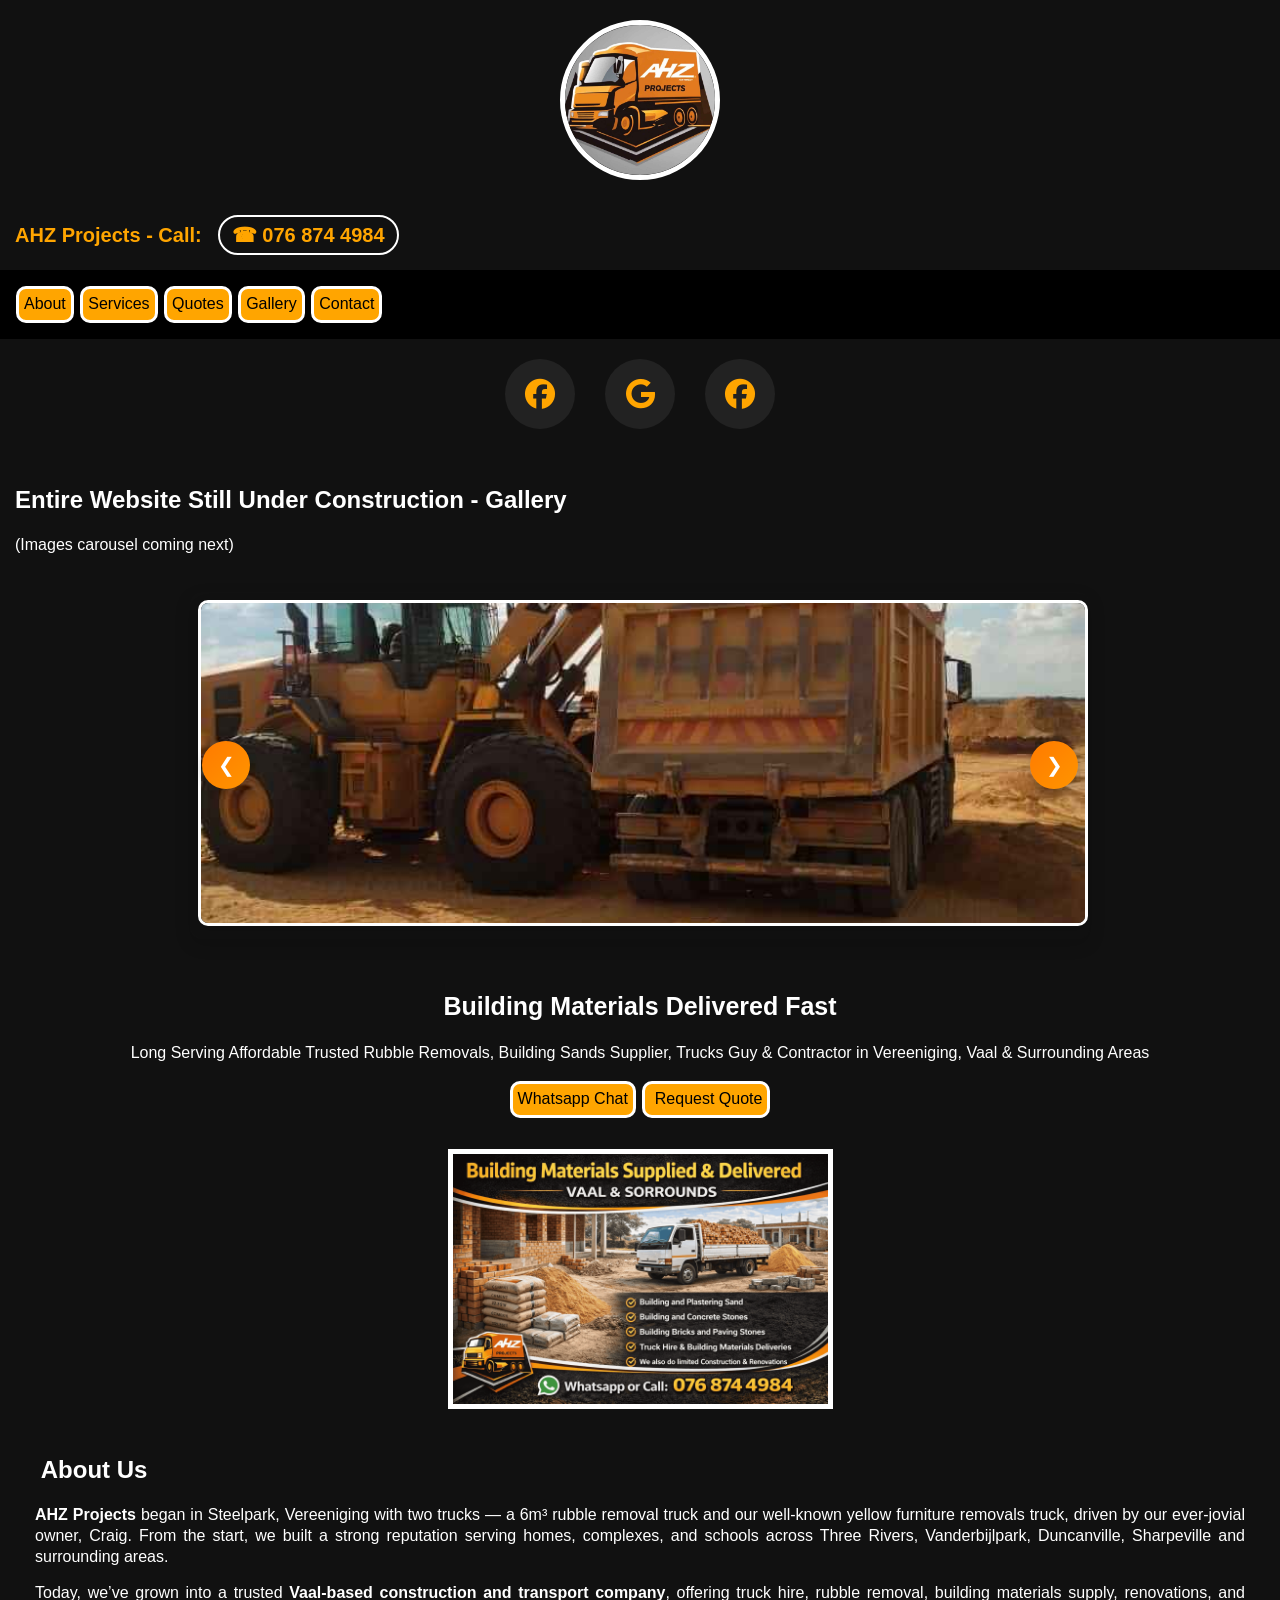
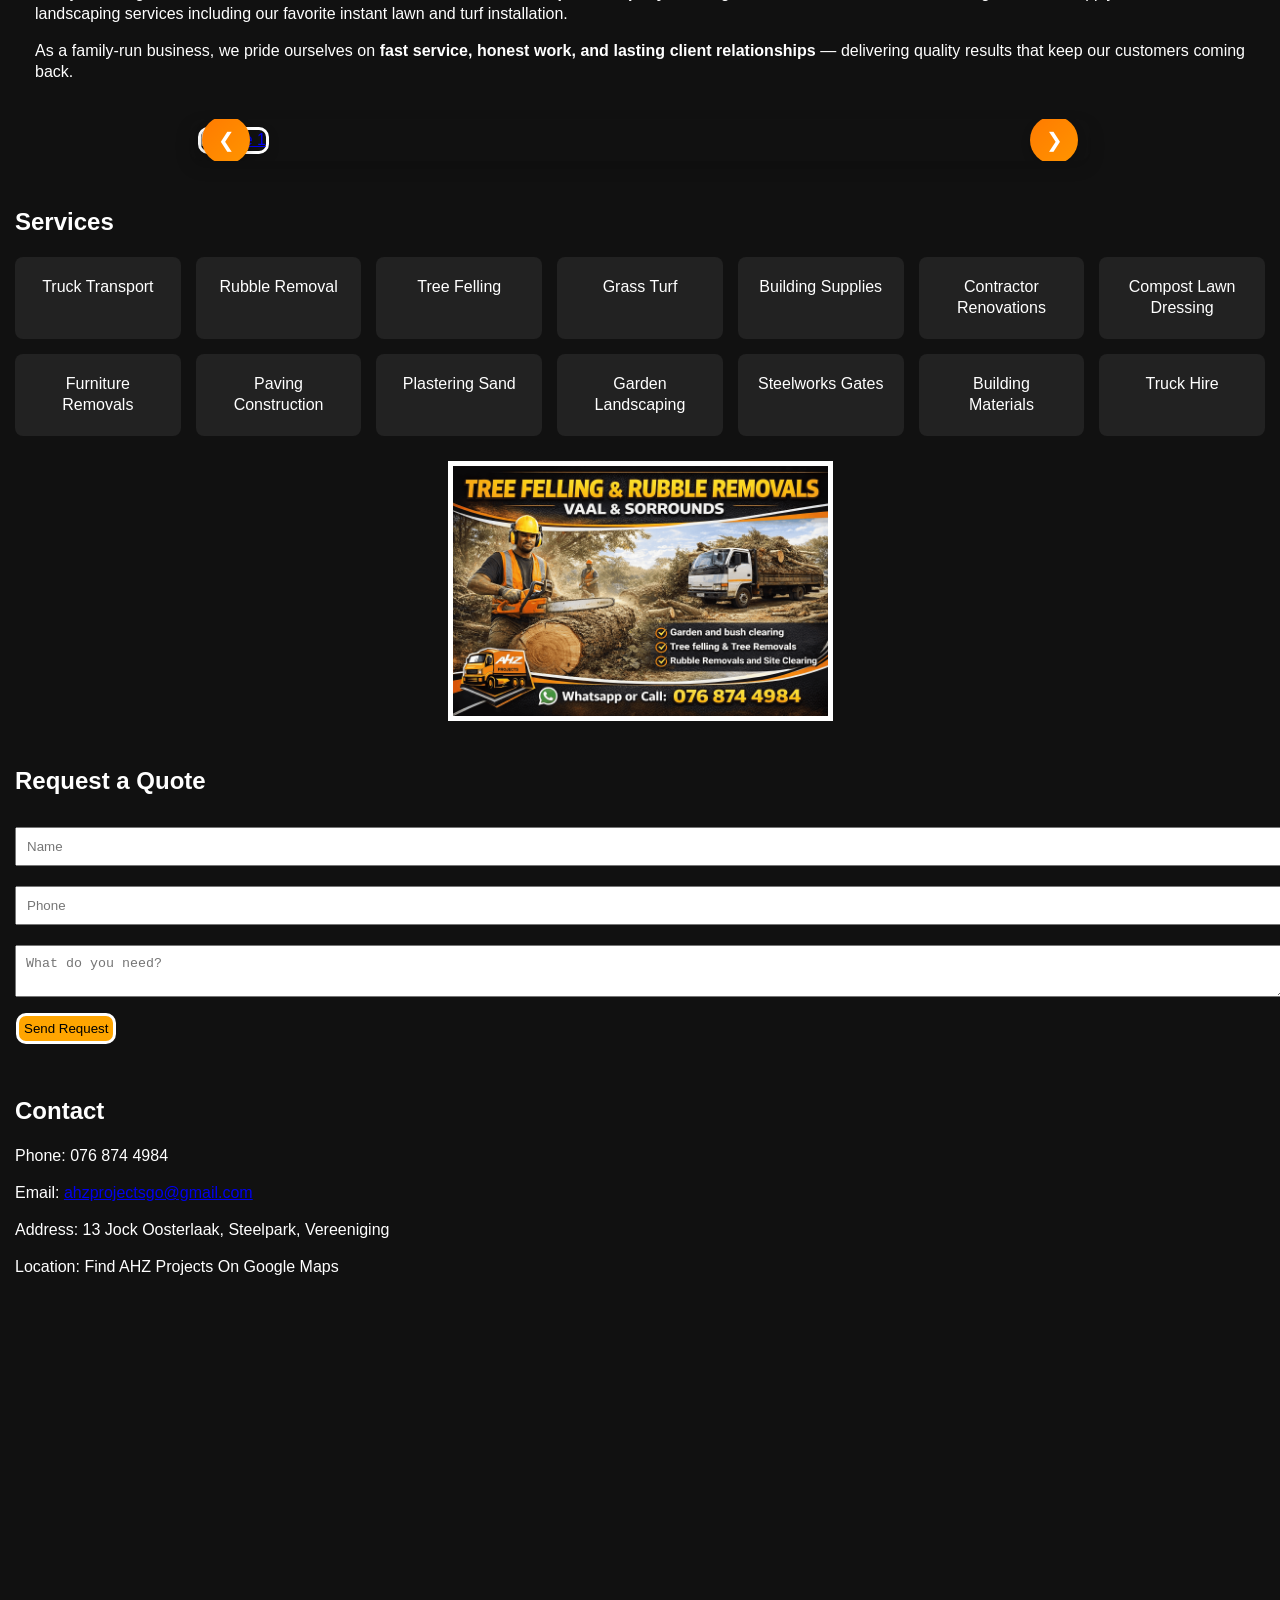
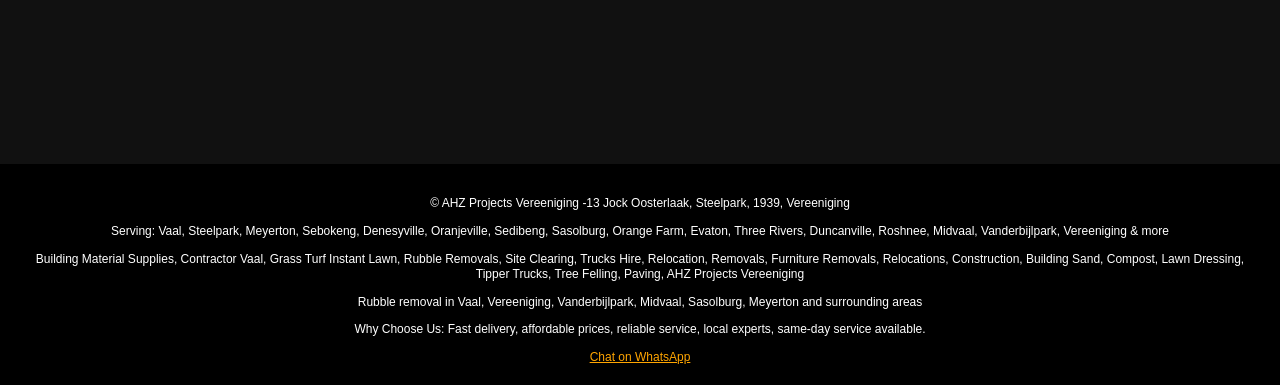
==== index.html @ c1a196bd "Update index.html" ====
<!DOCTYPE html>
<html lang="en">
<head>
  <meta charset="UTF-8">
  <meta name="viewport" content="width=device-width, initial-scale=1">
  <meta http-equiv="X-UA-Compatible" content="IE=edge">
  <meta name="application-name" content="AHZ Projects, Rubble Removals Vereeniging">
  <meta name="description" content="Trusted contractor, renovator, landscaper, grass supplier, building sand supplier, trucks, removals, rubbl removals Vaal, Vereeniging and sorrounds">
  <meta name="keywords" content="transport, truck transportation, rubble removals, rubble, garden refuse removals, trucks, tipper trucks, deliveries, truck hire, site clearing, building, construction, tree felling, grass, lawn, lawn dressing, instant lawn, removals, relocation, furniture removals, Craig, construction, gardening, renovations, paving, compost, building sand, plastering sand, building stones, trucks hire, rubble removals Vereeniging, rubble removals Vanderbijlpark, rubble removals Three Rivers, rubble removals Duncanville, rubble removals Roshnee, rubble removals Sharpeville, rubble removals Vaal, rubble removals Sasolburg, AHZ Projects, AHZ Projects Vereeniging">
  <meta name="author" content="AHZ Projects">
  <title>AHZ Projects | Building & Transport Services</title>
  <meta name="yandex-verification" content="9b97cb68eee97814" />
  <meta http-equiv="Content-Security-Policy" content="
        default-src 'self';
        script-src 'self' 'unsafe-inline' 'unsafe-eval' https://www.googletagmanager.com;
        img-src 'self' https://www.google-analytics.com data:;
        style-src 'self' 'unsafe-inline';
        connect-src 'self' https://www.google-analytics.com;
        font-src 'self';
        object-src 'none';
        base-uri 'self';
        form-action 'self';
        upgrade-insecure-requests;
        frame-src 'self';">
    
    <meta http-equiv="X-Content-Type-Options" content="nosniff">
    <meta http-equiv="Referrer-Policy" content="strict-origin-when-cross-origin">
    <meta name="format-detection" content="telephone=no">
    <meta http-equiv="Permissions-Policy"
        content="geolocation=(), microphone=(), camera=(), fullscreen=(), payment=(), sync-xhr=()">
    <meta http-equiv="Strict-Transport-Security" content="max-age=31536000; includeSubDomains; preload">
    <meta http-equiv="Expect-CT" content="max-age=86400, enforce">
    <!-- Language-->
    <link rel="alternate" hreflang="x-default" href="https://moneymystic.codes/">
    <link rel="stylesheet" href="https://cdnjs.cloudflare.com/ajax/libs/font-awesome/4.7.0/css/font-awesome.min.css"> 
    <!--Meta Triggers-->
    <meta name="rating" content="general">
    <meta name="revisit-after" content="3 days">
    <meta name="distribution" content="global">
    <!-- Robots -->
    <meta name="robots" content="index, follow, max-snippet:-1, max-image-preview:large, max-video-preview:-1">
    <meta name="googlebot" content="index, follow, max-snippet:-1, max-image-preview:large, max-video-preview:-1">
    <!--  Dublin Core Metadata -->
    <!-- Preload Font Awesome CSS as style -->
    <link rel="stylesheet" href="css/styles.css">
    <!--
    <link rel="preload" href="css/fontawesome.min.css" as="style">
    -->
    <!-- Inline Critical CSS -->
    <!-- Load Non-Critical CSS Asynchronously -->
    <link rel="stylesheet" href="css/fontawesome.min.css" media="print" onload="this.media='all'">
    <link rel="stylesheet" href="css/brands.min.css" media="print" onload="this.media='all'">
    <link rel="stylesheet" href="css/solid.min.css" media="print" onload="this.media='all'">
    <!-- Fallback for older browsers that do not support onload -->
    <!--
    <noscript>
        
        <link rel="stylesheet" href="css/fontawesome.min.css">
        <link rel="stylesheet" href="css/brands.min.css">
        <link rel="stylesheet" href="css/solid.min.css">
    </noscript>
    -->
    <script src="js/script.js" defer></script>
</head>

<body>
<div class="logo">
  <img src="assets/images/logo.jpg" alt="Logo AHZ Projects">
</div>
<div class="name">
  AHZ Projects - Call:
  <a href="tel:0768744984" class="call-box">
     ☎ 076 874 4984
  </a>
</div>
<header>
<nav>
<a class="btn" href="#about">About</a>
<a class="btn" href="#services">Services</a>
<a class="btn" href="#quote">Quotes</a>
<a class="btn" href="#gallery">Gallery</a>
<a class="btn" href="#contact">Contact</a>
</nav>
</header>
<section class="social-icons">
  <a href="https://www.facebook.com/aHzCraig" target="_blank"
    aria-label="Connect with Craig The Rubble Removals & Contractor Guy of AHZ Projects Vereeniging on Facebook"><i class="fab fa-facebook"></i></a>
  <a href="https://maps.app.goo.gl/2CDACD3rSP3U78Ey6" target="_blank"
    aria-label="Follow and Rate AHZ Projects on Google Business"><i class="fab fa-google"></i></a>
  <a href="https://www.facebook.com/aHzProjects" target="_blank" 
    aria-label="Like and Follow AHZ Projects Facebook Page"><i
      class="fab fa-facebook"></i></a>
  </section>
<section id="gallery" class="section">
 <h2>Entire Website Still Under Construction - Gallery</h2>
 <p>(Images carousel coming next)</p>
</section>
<section class="carousel">
    <button aria-label="carousel button left"
        class="carousel-button carousel-button-left">&#10094;</button>

    <div class="carousel-track-container">
        <ul class="carousel-track">

            <li class="carousel-slide">
                <a href="#" target="_blank" class="carousel-link">
                    <img src="assets/images/carousel/1.jpg" alt="Slide 1" loading="lazy">
                </a>
            </li>

            <li class="carousel-slide">
                <a href="#" target="_blank" class="carousel-link">
                    <img src="assets/images/carousel/2.jpg" alt="Slide 2" loading="lazy">
                </a>
            </li>

            <li class="carousel-slide">
                <a href="#" target="_blank" class="carousel-link">
                    <img src="assets/images/carousel/3.jpg" alt="Slide 3" loading="lazy">
                </a>
            </li>
            <li class="carousel-slide">
                <a href="#" target="_blank" class="carousel-link">
                    <img src="assets/images/carousel/4.jpg" alt="Slide 3" loading="lazy">
                </a>
            </li>
            <li class="carousel-slide">
                <a href="#" target="_blank" class="carousel-link">
                    <img src="assets/images/carousel/5.jpg" alt="Slide 3" loading="lazy">
                </a>
            </li>
            <li class="carousel-slide">
                <a href="#" target="_blank" class="carousel-link">
                    <img src="assets/images/carousel/6.jpg" alt="Slide 3" loading="lazy">
                </a>
            </li>
            <li class="carousel-slide">
                <a href="#" target="_blank" class="carousel-link">
                    <img src="assets/images/carousel/7.jpg" alt="Slide 3" loading="lazy">
                </a>
            </li>
            <li class="carousel-slide">
                <a href="#" target="_blank" class="carousel-link">
                    <img src="assets/images/carousel/8.jpg" alt="Slide 3" loading="lazy">
                </a>
            </li>
            <li class="carousel-slide">
                <a href="#" target="_blank" class="carousel-link">
                    <img src="assets/images/carousel/9.jpg" alt="Slide 3" loading="lazy">
                </a>
            </li>

        </ul>
    </div>

    <button aria-label="carousel button right"
        class="carousel-button carousel-button-right">&#10095;</button>
</section>

<section class="hero">
<h1>Building Materials Delivered Fast</h1>
<p>Long Serving Affordable Trusted Rubble Removals, Building Sands Supplier, Trucks Guy & Contractor in Vereeniging, Vaal & Surrounding Areas</p>
<a href="https://wa.me/27768744984" class="btn">Whatsapp Chat</a>
<a href="#quote" class="btn"><i class="fa fa-file-text"></i> Request Quote</a>
</section>
<section class ="supplies">
  <img src="assets/images/supplies.png" alt="Building Materials Supply Banner">
</section>

<section id="about" class="section">
<h2><i class="fas fa-building"></i> About Us</h2>
<p><strong>AHZ Projects</strong> began in Steelpark, Vereeniging with two trucks — a 6m³ rubble removal truck and our well-known yellow furniture removals truck, driven by our ever-jovial owner, Craig. From the start, we built a strong reputation serving homes, complexes, and schools across Three Rivers, Vanderbijlpark, Duncanville, Sharpeville and surrounding areas.</p>

<p>Today, we’ve grown into a trusted <strong>Vaal-based construction and transport company</strong>, offering truck hire, rubble removal, building materials supply, renovations, and landscaping services including our favorite instant lawn and turf installation.</p>

<p>As a family-run business, we pride ourselves on <strong>fast service, honest work, and lasting client relationships</strong> — delivering quality results that keep our customers coming back.</p>
</section>

<section class="carousel">
    <button aria-label="carousel button left"
        class="carousel-button carousel-button-left">&#10094;</button>

    <div class="carousel-track-container">
        <ul class="carousel-track">

            <li class="carousel-slide">
                <a href="#" target="_blank">
                    <img src="images/carousel/image1.png" alt="Slide 1" loading="lazy">
                </a>
            </li>

            <li class="carousel-slide">
                <a href="#" target="_blank">
                    <img src="images/carousel/image2.png" alt="Slide 2" loading="lazy">
                </a>
            </li>

            <li class="carousel-slide">
                <a href="#" target="_blank">
                    <img src="images/carousel/image3.png" alt="Slide 3" loading="lazy">
                </a>
            </li>

        </ul>
    </div>

    <button aria-label="carousel button right"
        class="carousel-button carousel-button-right">&#10095;</button>
</section>

<section id="services" class="section">
<h2>Services</h2>
<div class="services">
<div class="card">Truck Transport</div>
<div class="card">Rubble Removal</div>
<div class="card">Tree Felling</div>
<div class="card">Grass Turf</div>
<div class="card">Building Supplies</div>
<div class="card">Contractor Renovations</div>
<div class="card">Compost Lawn Dressing</div>
<div class="card">Furniture Removals</div>
<div class="card">Paving Construction</div>
<div class="card">Plastering Sand</div>
<div class="card">Garden Landscaping</div>
<div class="card">Steelworks Gates</div>
<div class="card">Building Materials</div> 
<div class="card">Truck Hire </div> 
</div>
</section>

<section class ="supplies">
  <img src="assets/images/rubble.png" alt="Building Materials Supply Banner">
</section>

<section id="quote" class="section">
<h2>Request a Quote</h2>
<form>
<input type="text" placeholder="Name" required>
<input type="tel" placeholder="Phone" required>
<textarea placeholder="What do you need?"></textarea>
<button class="btn">Send Request</button>
</form>
</section>

<section id="contact" class="section">
<h2>Contact</h2>
<p>Phone: 076 874 4984</p>
<p>Email: <span><a href="mailto:ahzprojectsgo@gmail.com">ahzprojectsgo@gmail.com</a></span></p>
<p>Address: 13 Jock Oosterlaak, Steelpark, Vereeniging</p>
<p>Location: Find AHZ Projects On Google Maps</p>
<iframe
  width="100%"
  height="450"
  style="border:0;"
  loading="lazy"
  allowfullscreen
  src="https://www.google.com/maps?q=-26.650430,27.883516&output=embed">
</iframe>
</section>

<footer>
<p>© AHZ Projects Vereeniging -13 Jock Oosterlaak, Steelpark, 1939, Vereeniging </p>
<p>Serving: Vaal, Steelpark, Meyerton, Sebokeng, Denesyville, Oranjeville, Sedibeng, Sasolburg, Orange Farm, Evaton, Three Rivers, Duncanville, Roshnee, Midvaal, Vanderbijlpark, Vereeniging & more</p>
<p>Building Material Supplies, Contractor Vaal, Grass Turf Instant Lawn, Rubble Removals, Site Clearing, Trucks Hire, Relocation, Removals, Furniture Removals, Relocations, Construction, Building Sand, Compost, Lawn Dressing, Tipper Trucks, Tree Felling, Paving, AHZ Projects Vereeniging</p>
<p>Rubble removal in Vaal, Vereeniging, Vanderbijlpark, Midvaal, Sasolburg, Meyerton and surrounding areas</p>
<p> Why Choose Us:
Fast delivery, affordable prices, reliable service, local experts, same-day service available.</p>
<a class = "appfooter" href="https://wa.me/27768744984">Chat on WhatsApp</a>
</footer>

</body>
</html>
---- css/styles.css ----
body {
  line-height: 1.3;
  margin: 0;
  font-family: Arial, sans-serif;
  font-size: 1.2 rem;
  background: #111;
  color: #fff;
}

header {
  background: #000;
  padding: 15px;
  display: flex;
  justify-content: space-between;
  align-items: center;
  position: sticky;
  top: 0;
}

#about {
  text-align: justify;
  margin: 0 20px;
}

.logo {
  display: flex;
  justify-content: center;
  align-items: center;
  padding: 20px;
}

.logo img {
  width: 150px;
  height: 150px;
  border-radius: 50%;
  border: 5px solid white;
  object-fit: cover;
  text-align: center;
}

.name {
  display: flex;
  align-items: center;
  gap: 8px;
  padding: 15px;
  color: orange;
  font-weight: bold;
  font-size: 20px;
  text-align: center;
}

.call-box {
  display: inline-flex;
  align-items: center;
  gap: 6px;
  border: 2px solid white;
  border-radius: 20px;
  padding: 5px 12px;
  margin-left: 8px;
  color: orange;
  text-decoration: none;
  transition: 0.3s;
}

.call-box:hover {
  background: orange;
  color: white;
  border-color: black;
}

nav a {
  color: #fff;
  margin: 0 10px;
  text-decoration: none;
}

nav a:hover {
  color: orange;
}

.hero {
  padding: 20px;
  text-align: center;
}

.hero h1 {
  font-size: 25px;
}

.supplies {
  display: flex;
  justify-content: center;
  align-items: center;
  padding: 10px;
}

.supplies img {
  height: 250px;
  border: 5px solid white;
  object-fit: cover;
  text-align: center;
}

.btn {
  background: orange;
  border: 3px solid white;
  border-radius: 10px;
  text-decoration: none;
  padding: 5px 5px;
  color: #000;
  display: inline-block;
  margin: 1px;
}

.section {
  padding: 15px 15px;
}

/* ===== SOCIAL ICONS ONLY ===== */
.social-icons {
  display: flex;
  justify-content: center;
  align-items: center;
  flex-wrap: wrap;
  gap: 30px;
  padding: 20px;
}

/* REMOVE DEFAULT LINK BLUE */
.social-icons a {
  display: flex;
  justify-content: center;
  align-items: center;
  width: 70px;
  height: 70px;
  background: #222;
  border-radius: 50%;
  text-decoration: none;
  transition: 0.3s;
  color: orange; /* 👈 IMPORTANT */
}

/* ICON SIZE */
.social-icons i {
  font-size: 30px; /* slightly bigger */
  color: inherit; /* 👈 follows parent color */
}

/* HOVER EFFECT */
.social-icons a:hover {
  background: #111;
  color: blue; /* 👈 icon turns blue */
}

/* MOBILE */
@media (max-width: 480px) {
  .social-icons a {
    width: 55px;
    height: 55px;
  }

  .social-icons i {
    font-size: 24px;
  }
}

.services {
  display: grid;
  grid-template-columns: repeat(auto-fit, minmax(150px, 1fr));
  gap: 15px;
}

.card {
  background: #222;
  padding: 20px;
  border-radius: 8px;
  text-align: center;
}

.appfooter {
  color: orange;
}

form input,
form textarea {
  width: 100%;
  padding: 10px;
  margin: 10px 0;
}

footer {
  background: #000;
  padding: 20px;
  font-size: 12px;
  text-align: center;
}

/* carousel carousel carousel carousel*/

/* RESET IMPORTANT */
.carousel-track {
    margin: 0;
    padding: 0;
    list-style: none;
}

/* Layout */
.carousel {
    position: relative;
    overflow: hidden;
    width: 90%;
    max-width: 900px; 
    margin: 10px auto;
    margin-top: 5px;
    border-radius: 12px;
    box-shadow: 0 6px 16px rgb(0 0 0 / 0.15);
}

.carousel-track-container {
    overflow: hidden;
    width: 100%;
}

.carousel-track {
    display: flex;
    transition: transform 0.5s ease-in-out;
    will-change: transform;
}

/* Slides */
.carousel-slide {
    min-width: 100%;
    flex-shrink: 0;
    padding: 8px; /* creates white border spacing */
    box-sizing: border-box;
}

/* Make link fill slide */
.carousel-link {
    display: block;
    width: 100%;
    height: 100%;
}

/* IMAGE FIX 🔥 */
.carousel-slide img {
    width: 100%;
    height: 100%;
    max-height: 320px;
    object-fit: cover;
    border-radius: 10px;
    border: 3px solid #fff; /* thin white border */
    box-shadow: 0 4px 12px rgb(0 0 0 / 0.15);
}

/* Buttons */
.carousel-button {
    position: absolute;
    top: 50%;
    transform: translateY(-50%);
    background: linear-gradient(135deg, #ff7a00, #ff9500);
    color: #fff;
    border: none;
    cursor: pointer;
    z-index: 2;
    border-radius: 50%;
    transition: all 0.3s ease;
    width: 48px;
    height: 48px;
    display: flex;
    justify-content: center;
    align-items: center;
    font-size: 20px;
    box-shadow: 0 4px 10px rgb(0 0 0 / 0.2);
}

.carousel-button:hover {
    transform: translateY(-50%) scale(1.15);
    background: linear-gradient(135deg, #ff9500, #ffb347);
}

.carousel-button-left {
    left: 12px;
}

.carousel-button-right {
    right: 12px;
}

/* Responsive */
@media (max-width: 768px) {
    .carousel-slide img {
        max-height: 240px;
    }

    .carousel-button {
        width: 40px;
        height: 40px;
    }
}

@media (max-width: 480px) {
    .carousel-slide img {
        max-height: 200px;
    }
}
---- css/brands.min.css ----
/*!
 * Font Awesome Free 6.7.2 by @fontawesome - https://fontawesome.com
 * License - https://fontawesome.com/license/free (Icons: CC BY 4.0, Fonts: SIL OFL 1.1, Code: MIT License)
 * Copyright 2024 Fonticons, Inc.
 */:host,:root{--fa-style-family-brands:"Font Awesome 6 Brands";--fa-font-brands:normal 400 1em/1 "Font Awesome 6 Brands"}@font-face{font-family:"Font Awesome 6 Brands";font-style:normal;font-weight:400;font-display:block;src:url(/webfonts/fa-brands-400.woff2) format("woff2"),url(/webfonts/fa-brands-400.ttf) format("truetype")}.fa-brands,.fab{font-weight:400}.fa-css3-alt{--fa:"\f38b"}.fa-edge{--fa:"\f282"}.fa-google{--fa:"\f1a0"}.fa-font-awesome-alt{--fa:"\f35c"}.fa-meta{--fa:"\e49b"}.fa-css{--fa:"\e6a2"}.fa-accessible-icon{--fa:"\f368"}.fa-500px{--fa:"\f26e"}.fa-font-awesome,.fa-font-awesome-logo-full{--fa:"\f2b4"}.fa-apple{--fa:"\f179"}.fa-page4{--fa:"\f3d7"}.fa-patreon{--fa:"\f3d9"}.fa-facebook-f{--fa:"\f39e"}.fa-web-awesome{--fa:"\e682"}.fa-x-twitter{--fa:"\e61b"}.fa-facebook{--fa:"\f09a"}.fa-line{--fa:"\f3c0"}.fa-d-and-d{--fa:"\f38d"}.fa-yandex{--fa:"\f413"}.fa-html5{--fa:"\f13b"}.fa-pinterest-p{--fa:"\f231"}.fa-rebel{--fa:"\f1d0"}.fa-css3{--fa:"\f13c"}.fa-js{--fa:"\f3b8"}.fa-youtube{--fa:"\f167"}.fa-twitter{--fa:"\f099"}.fa-pinterest{--fa:"\f0d2"}.fa-quora{--fa:"\f2c4"}.fa-medium{--fa:"\f23a"}
---- css/brands.min.css ----
/*!
 * Font Awesome Free 6.7.2 by @fontawesome - https://fontawesome.com
 * License - https://fontawesome.com/license/free (Icons: CC BY 4.0, Fonts: SIL OFL 1.1, Code: MIT License)
 * Copyright 2024 Fonticons, Inc.
 */:host,:root{--fa-style-family-brands:"Font Awesome 6 Brands";--fa-font-brands:normal 400 1em/1 "Font Awesome 6 Brands"}@font-face{font-family:"Font Awesome 6 Brands";font-style:normal;font-weight:400;font-display:block;src:url(/webfonts/fa-brands-400.woff2) format("woff2"),url(/webfonts/fa-brands-400.ttf) format("truetype")}.fa-brands,.fab{font-weight:400}.fa-css3-alt{--fa:"\f38b"}.fa-edge{--fa:"\f282"}.fa-google{--fa:"\f1a0"}.fa-font-awesome-alt{--fa:"\f35c"}.fa-meta{--fa:"\e49b"}.fa-css{--fa:"\e6a2"}.fa-accessible-icon{--fa:"\f368"}.fa-500px{--fa:"\f26e"}.fa-font-awesome,.fa-font-awesome-logo-full{--fa:"\f2b4"}.fa-apple{--fa:"\f179"}.fa-page4{--fa:"\f3d7"}.fa-patreon{--fa:"\f3d9"}.fa-facebook-f{--fa:"\f39e"}.fa-web-awesome{--fa:"\e682"}.fa-x-twitter{--fa:"\e61b"}.fa-facebook{--fa:"\f09a"}.fa-line{--fa:"\f3c0"}.fa-d-and-d{--fa:"\f38d"}.fa-yandex{--fa:"\f413"}.fa-html5{--fa:"\f13b"}.fa-pinterest-p{--fa:"\f231"}.fa-rebel{--fa:"\f1d0"}.fa-css3{--fa:"\f13c"}.fa-js{--fa:"\f3b8"}.fa-youtube{--fa:"\f167"}.fa-twitter{--fa:"\f099"}.fa-pinterest{--fa:"\f0d2"}.fa-quora{--fa:"\f2c4"}.fa-medium{--fa:"\f23a"}
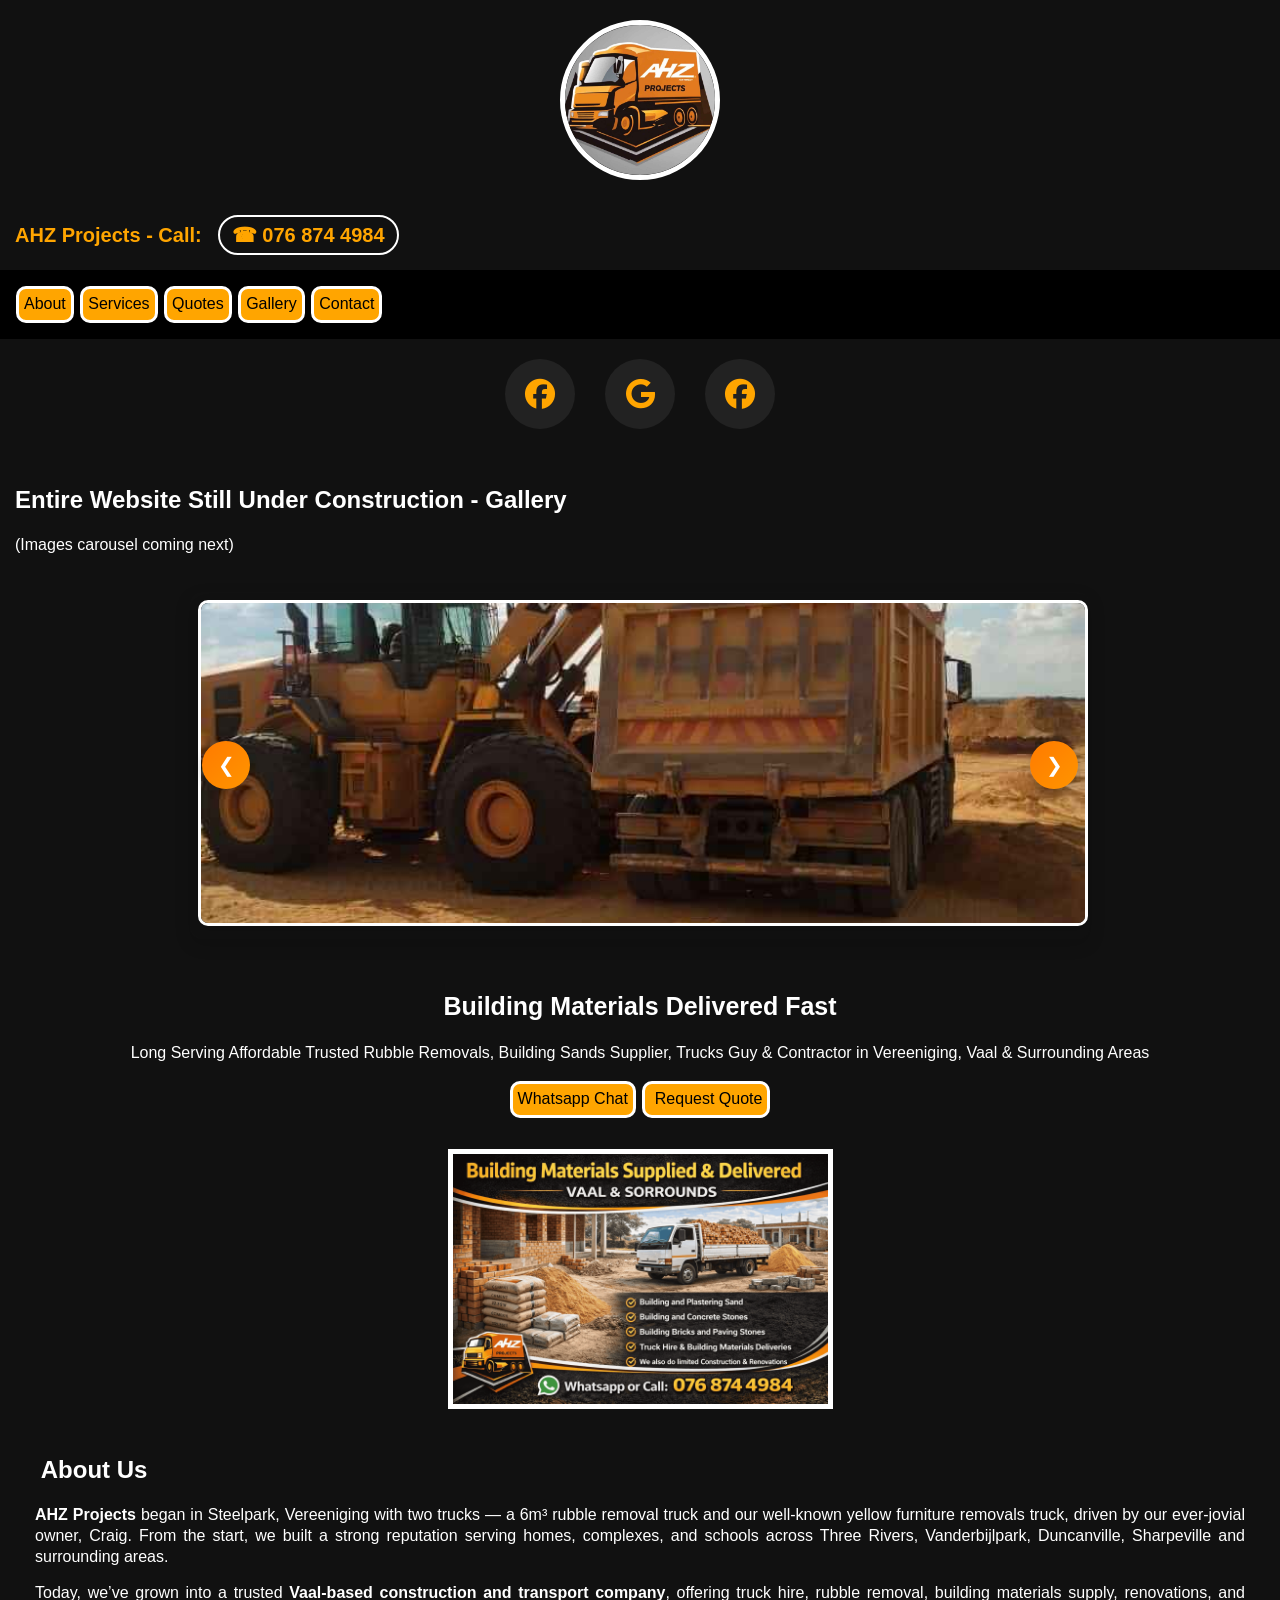
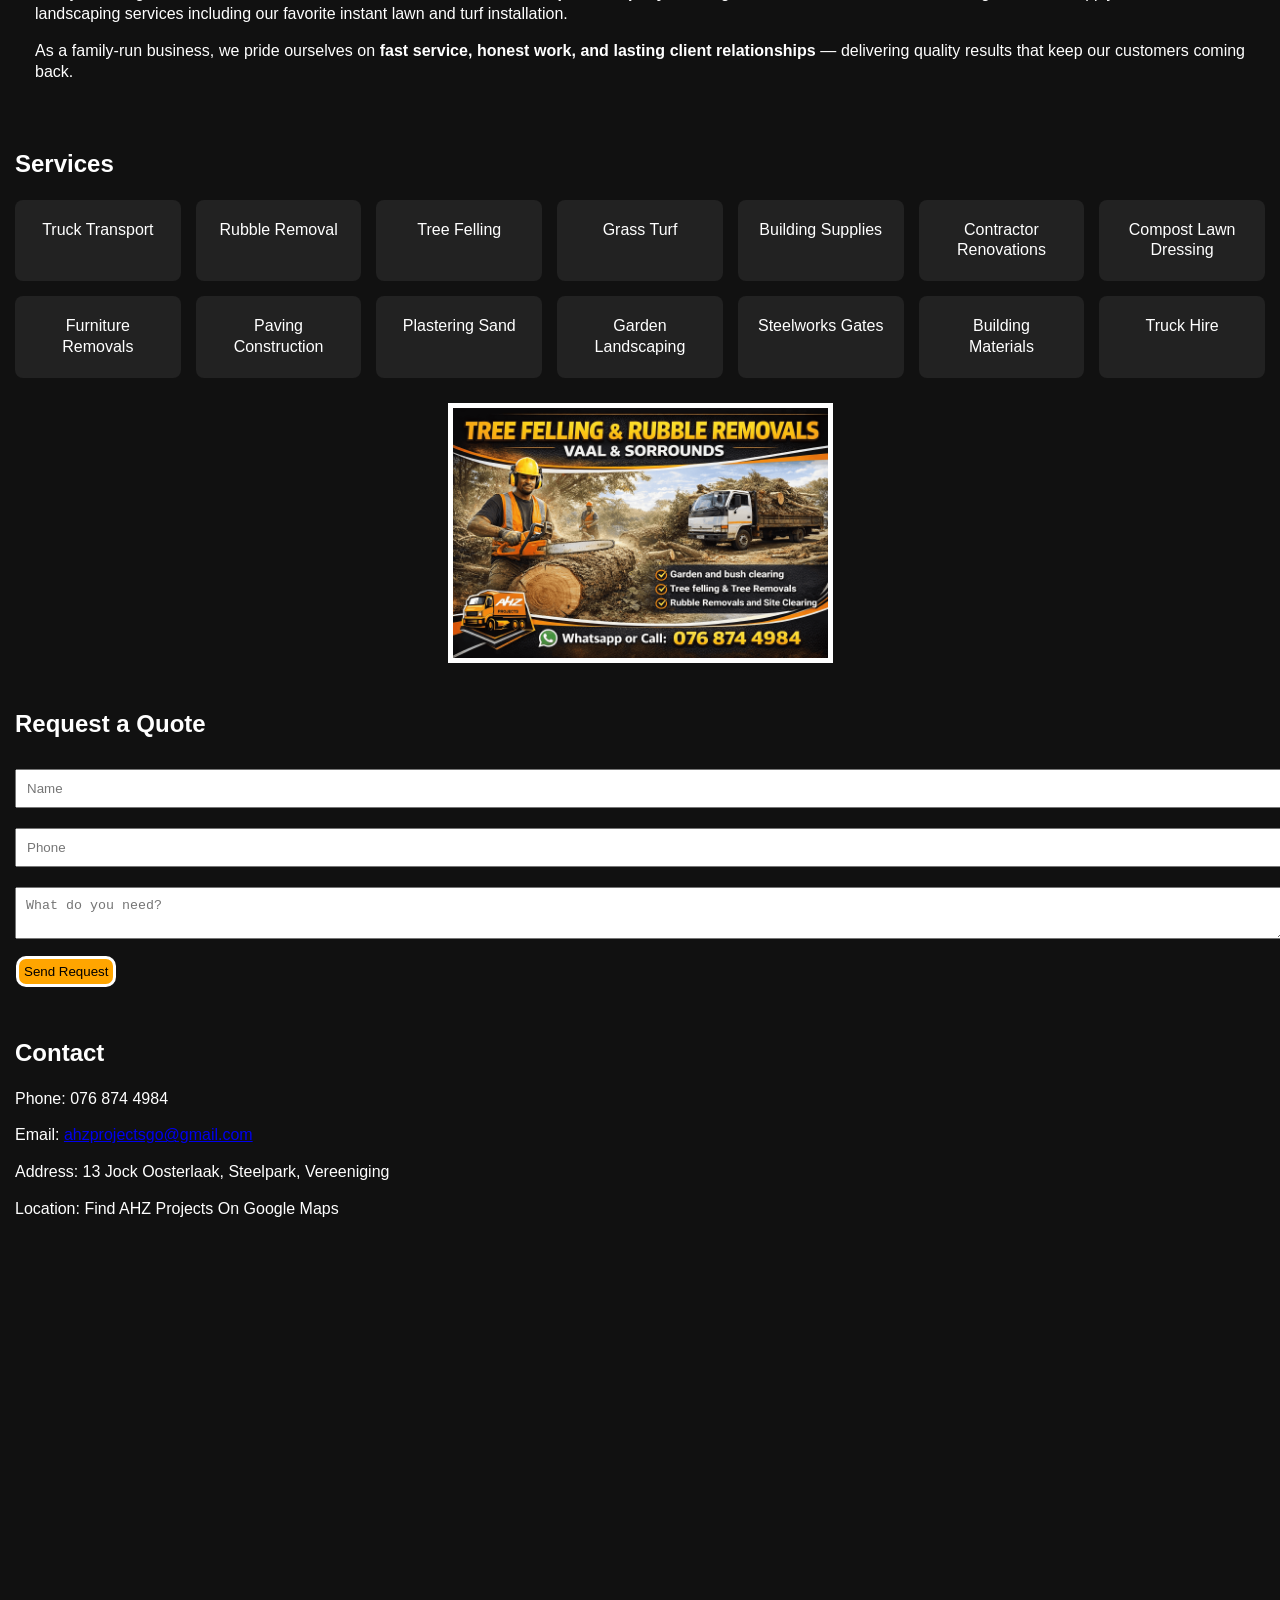
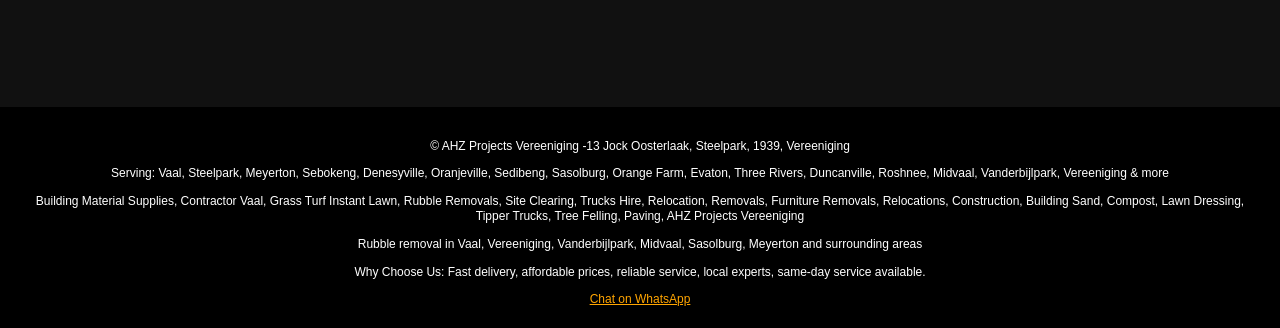
==== commit 569b98b8: "Update index.html" ====
--- a/index.html
+++ b/index.html
@@ -121,32 +121,32 @@
             </li>
             <li class="carousel-slide">
                 <a href="#" target="_blank" class="carousel-link">
-                    <img src="assets/images/carousel/4.jpg" alt="Slide 3" loading="lazy">
-                </a>
-            </li>
-            <li class="carousel-slide">
-                <a href="#" target="_blank" class="carousel-link">
-                    <img src="assets/images/carousel/5.jpg" alt="Slide 3" loading="lazy">
-                </a>
-            </li>
-            <li class="carousel-slide">
-                <a href="#" target="_blank" class="carousel-link">
-                    <img src="assets/images/carousel/6.jpg" alt="Slide 3" loading="lazy">
-                </a>
-            </li>
-            <li class="carousel-slide">
-                <a href="#" target="_blank" class="carousel-link">
-                    <img src="assets/images/carousel/7.jpg" alt="Slide 3" loading="lazy">
-                </a>
-            </li>
-            <li class="carousel-slide">
-                <a href="#" target="_blank" class="carousel-link">
-                    <img src="assets/images/carousel/8.jpg" alt="Slide 3" loading="lazy">
-                </a>
-            </li>
-            <li class="carousel-slide">
-                <a href="#" target="_blank" class="carousel-link">
-                    <img src="assets/images/carousel/9.jpg" alt="Slide 3" loading="lazy">
+                    <img src="assets/images/carousel/4.jpg" alt="Slide 4" loading="lazy">
+                </a>
+            </li>
+            <li class="carousel-slide">
+                <a href="#" target="_blank" class="carousel-link">
+                    <img src="assets/images/carousel/5.jpg" alt="Slide 5" loading="lazy">
+                </a>
+            </li>
+            <li class="carousel-slide">
+                <a href="#" target="_blank" class="carousel-link">
+                    <img src="assets/images/carousel/6.jpg" alt="Slide 6" loading="lazy">
+                </a>
+            </li>
+            <li class="carousel-slide">
+                <a href="#" target="_blank" class="carousel-link">
+                    <img src="assets/images/carousel/7.jpg" alt="Slide 7" loading="lazy">
+                </a>
+            </li>
+            <li class="carousel-slide">
+                <a href="#" target="_blank" class="carousel-link">
+                    <img src="assets/images/carousel/8.jpg" alt="Slide 8" loading="lazy">
+                </a>
+            </li>
+            <li class="carousel-slide">
+                <a href="#" target="_blank" class="carousel-link">
+                    <img src="assets/images/carousel/9.jpg" alt="Slide 9" loading="lazy">
                 </a>
             </li>
 
@@ -174,38 +174,6 @@
 <p>Today, we’ve grown into a trusted <strong>Vaal-based construction and transport company</strong>, offering truck hire, rubble removal, building materials supply, renovations, and landscaping services including our favorite instant lawn and turf installation.</p>
 
 <p>As a family-run business, we pride ourselves on <strong>fast service, honest work, and lasting client relationships</strong> — delivering quality results that keep our customers coming back.</p>
-</section>
-
-<section class="carousel">
-    <button aria-label="carousel button left"
-        class="carousel-button carousel-button-left">&#10094;</button>
-
-    <div class="carousel-track-container">
-        <ul class="carousel-track">
-
-            <li class="carousel-slide">
-                <a href="#" target="_blank">
-                    <img src="images/carousel/image1.png" alt="Slide 1" loading="lazy">
-                </a>
-            </li>
-
-            <li class="carousel-slide">
-                <a href="#" target="_blank">
-                    <img src="images/carousel/image2.png" alt="Slide 2" loading="lazy">
-                </a>
-            </li>
-
-            <li class="carousel-slide">
-                <a href="#" target="_blank">
-                    <img src="images/carousel/image3.png" alt="Slide 3" loading="lazy">
-                </a>
-            </li>
-
-        </ul>
-    </div>
-
-    <button aria-label="carousel button right"
-        class="carousel-button carousel-button-right">&#10095;</button>
 </section>
 
 <section id="services" class="section">
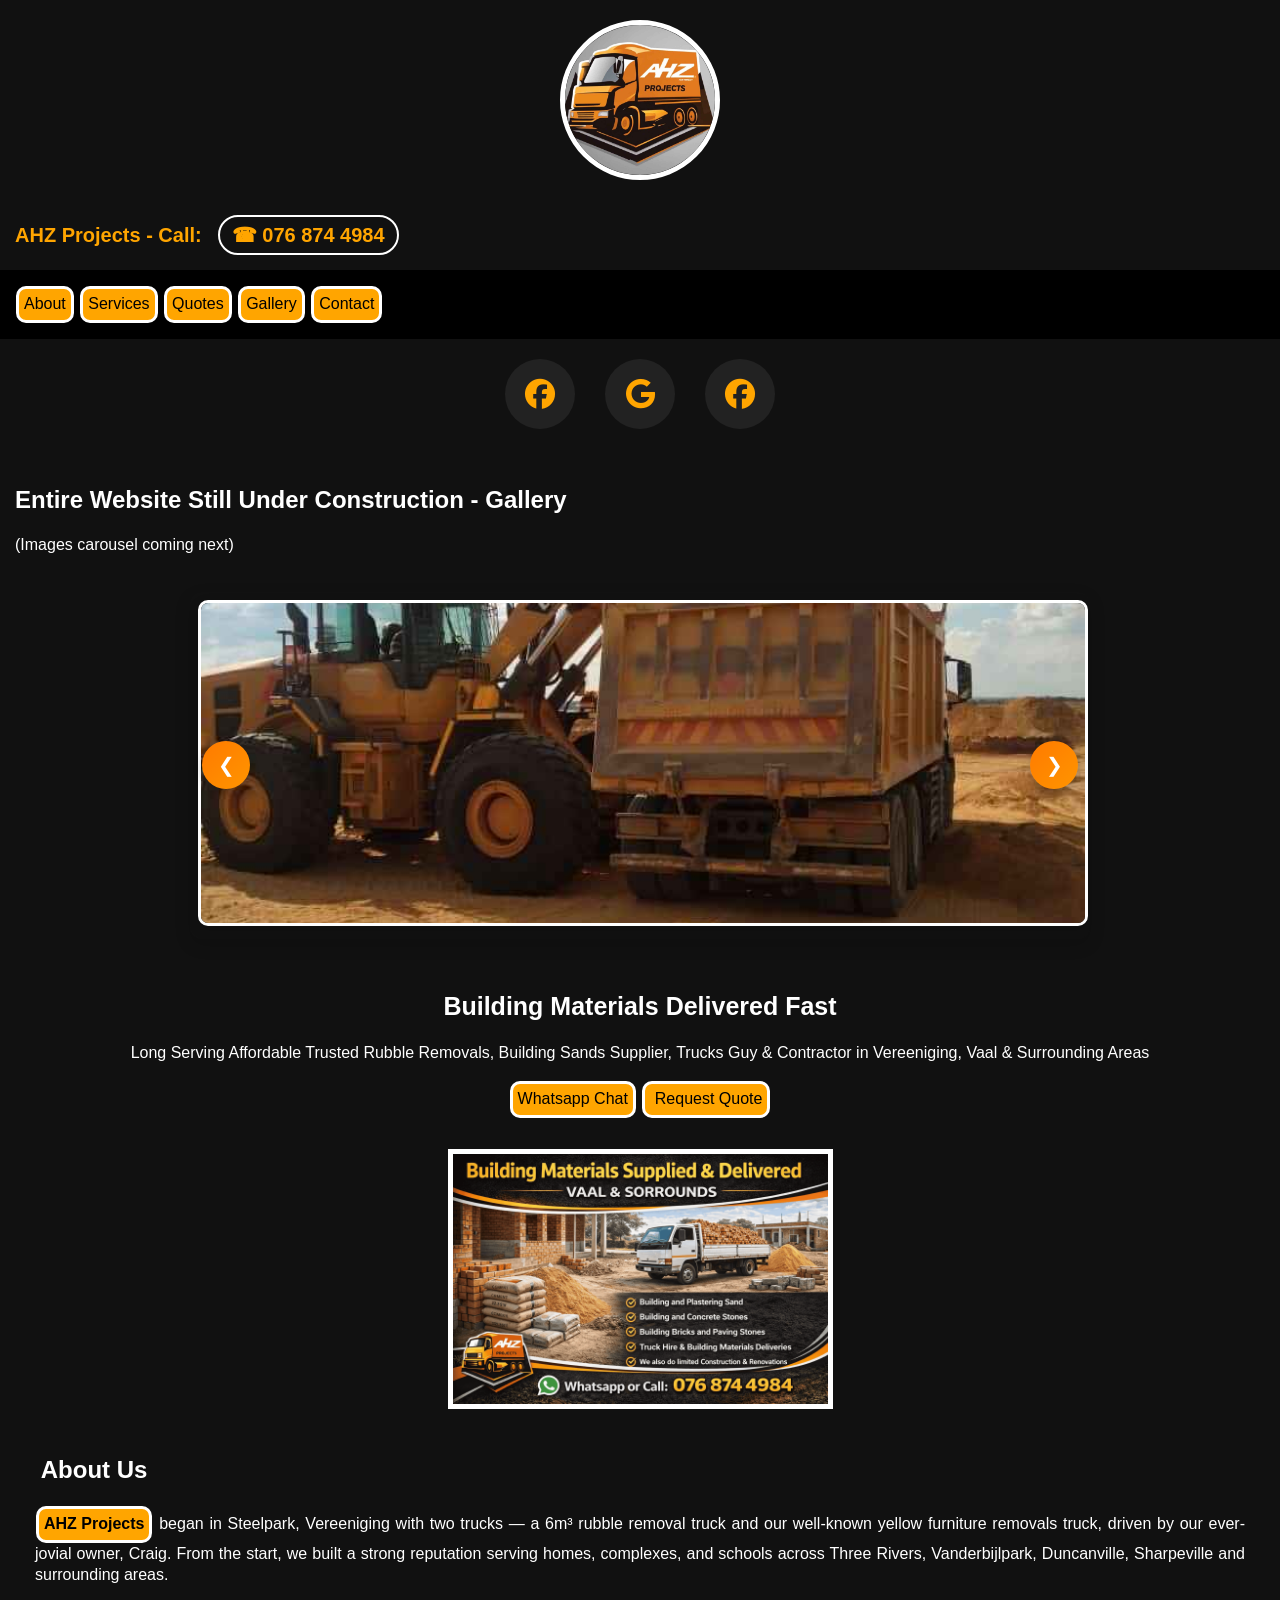
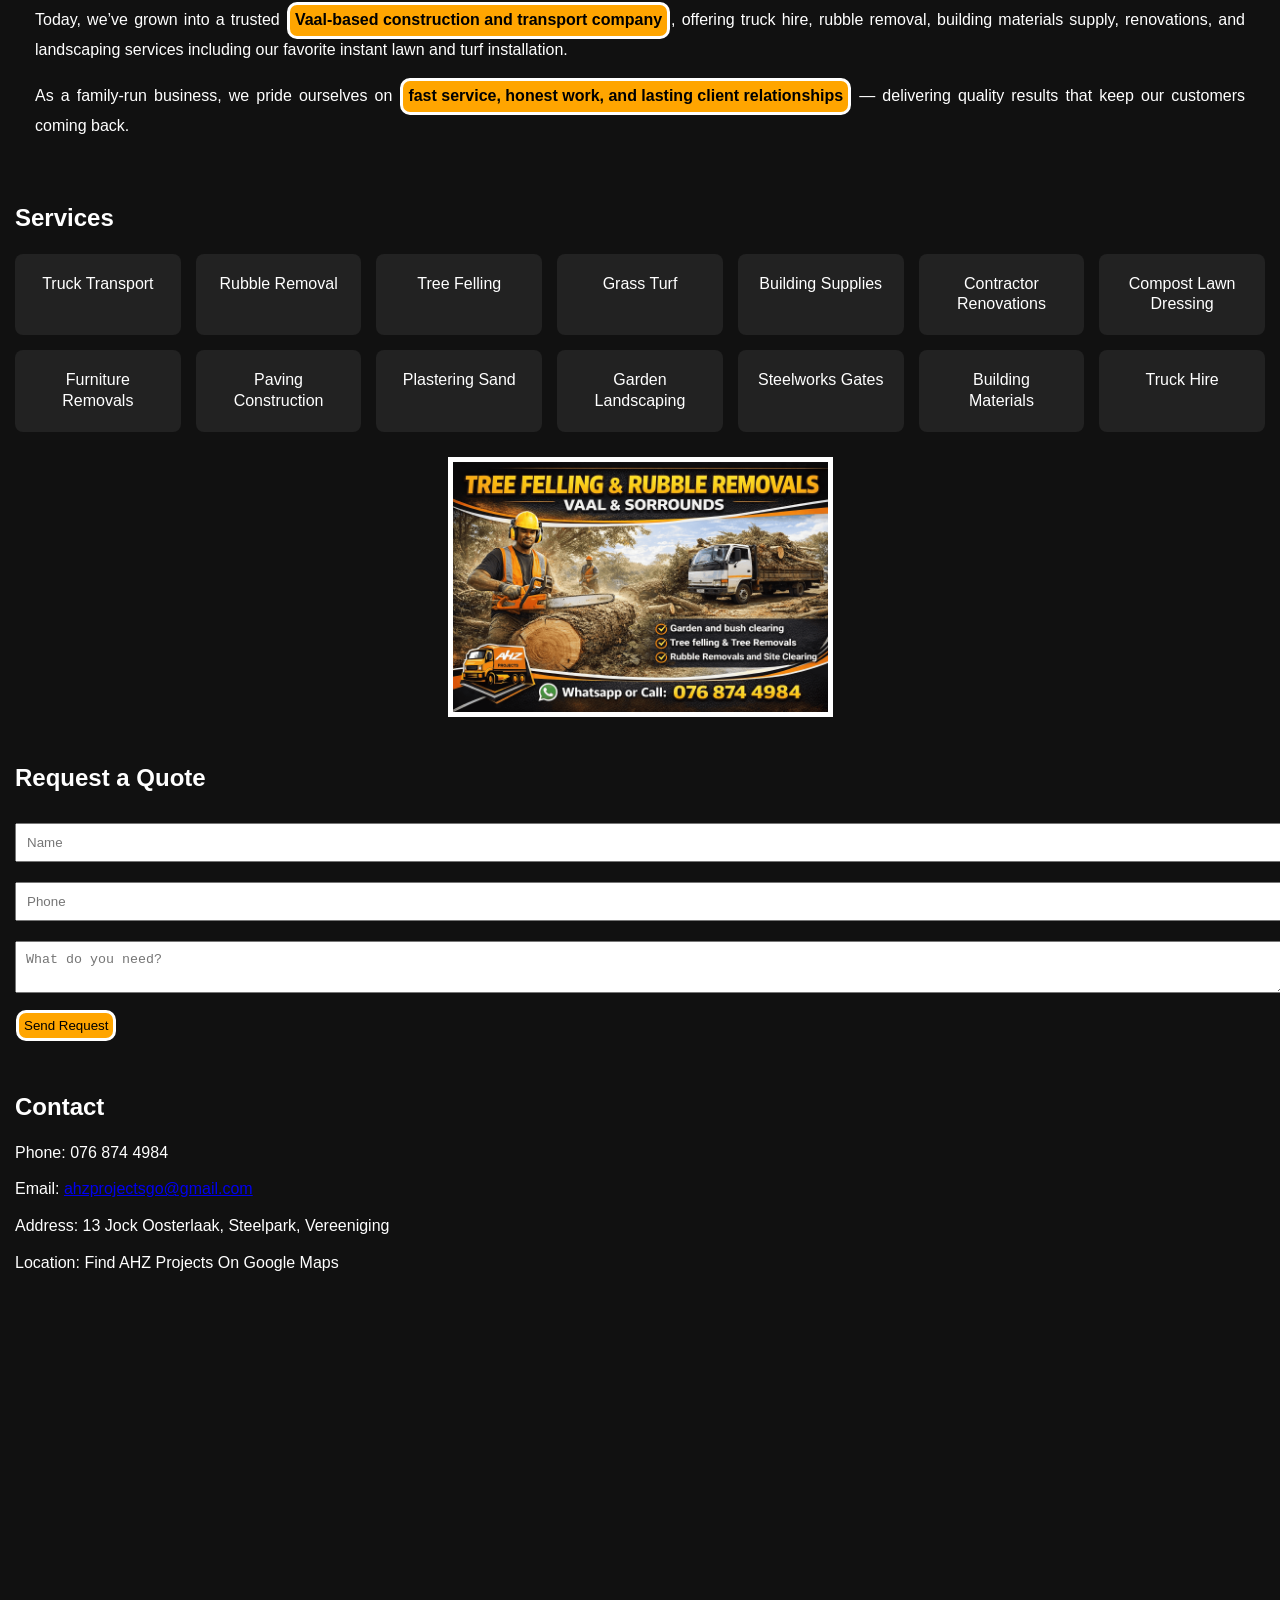
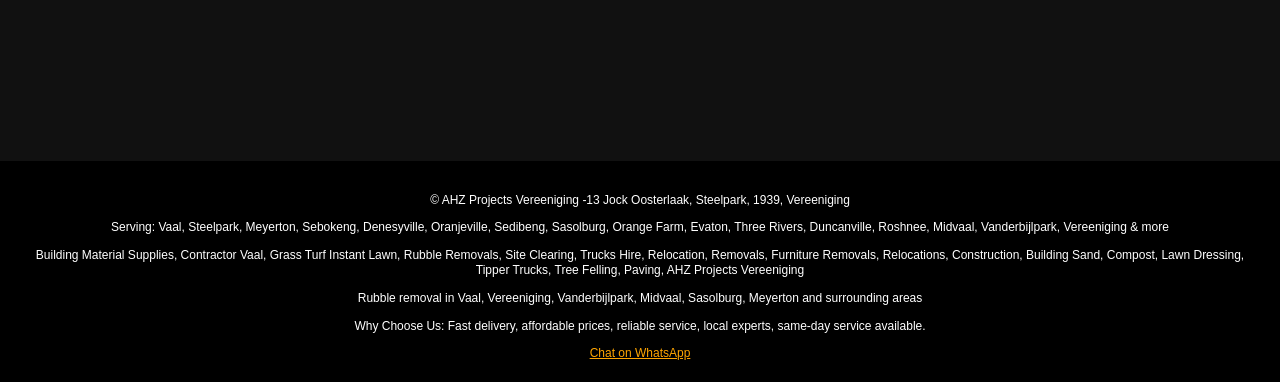
==== commit 93d751eb: "Update index.html" ====
--- a/index.html
+++ b/index.html
@@ -169,11 +169,11 @@
 
 <section id="about" class="section">
 <h2><i class="fas fa-building"></i> About Us</h2>
-<p><strong>AHZ Projects</strong> began in Steelpark, Vereeniging with two trucks — a 6m³ rubble removal truck and our well-known yellow furniture removals truck, driven by our ever-jovial owner, Craig. From the start, we built a strong reputation serving homes, complexes, and schools across Three Rivers, Vanderbijlpark, Duncanville, Sharpeville and surrounding areas.</p>
-
-<p>Today, we’ve grown into a trusted <strong>Vaal-based construction and transport company</strong>, offering truck hire, rubble removal, building materials supply, renovations, and landscaping services including our favorite instant lawn and turf installation.</p>
-
-<p>As a family-run business, we pride ourselves on <strong>fast service, honest work, and lasting client relationships</strong> — delivering quality results that keep our customers coming back.</p>
+<p><strong class="btn">AHZ Projects</strong> began in Steelpark, Vereeniging with two trucks — a 6m³ rubble removal truck and our well-known yellow furniture removals truck, driven by our ever-jovial owner, Craig. From the start, we built a strong reputation serving homes, complexes, and schools across Three Rivers, Vanderbijlpark, Duncanville, Sharpeville and surrounding areas.</p>
+
+<p>Today, we’ve grown into a trusted <strong class="btn" >Vaal-based construction and transport company</strong>, offering truck hire, rubble removal, building materials supply, renovations, and landscaping services including our favorite instant lawn and turf installation.</p>
+
+<p>As a family-run business, we pride ourselves on <strong class="btn">fast service, honest work, and lasting client relationships</strong> — delivering quality results that keep our customers coming back.</p>
 </section>
 
 <section id="services" class="section">
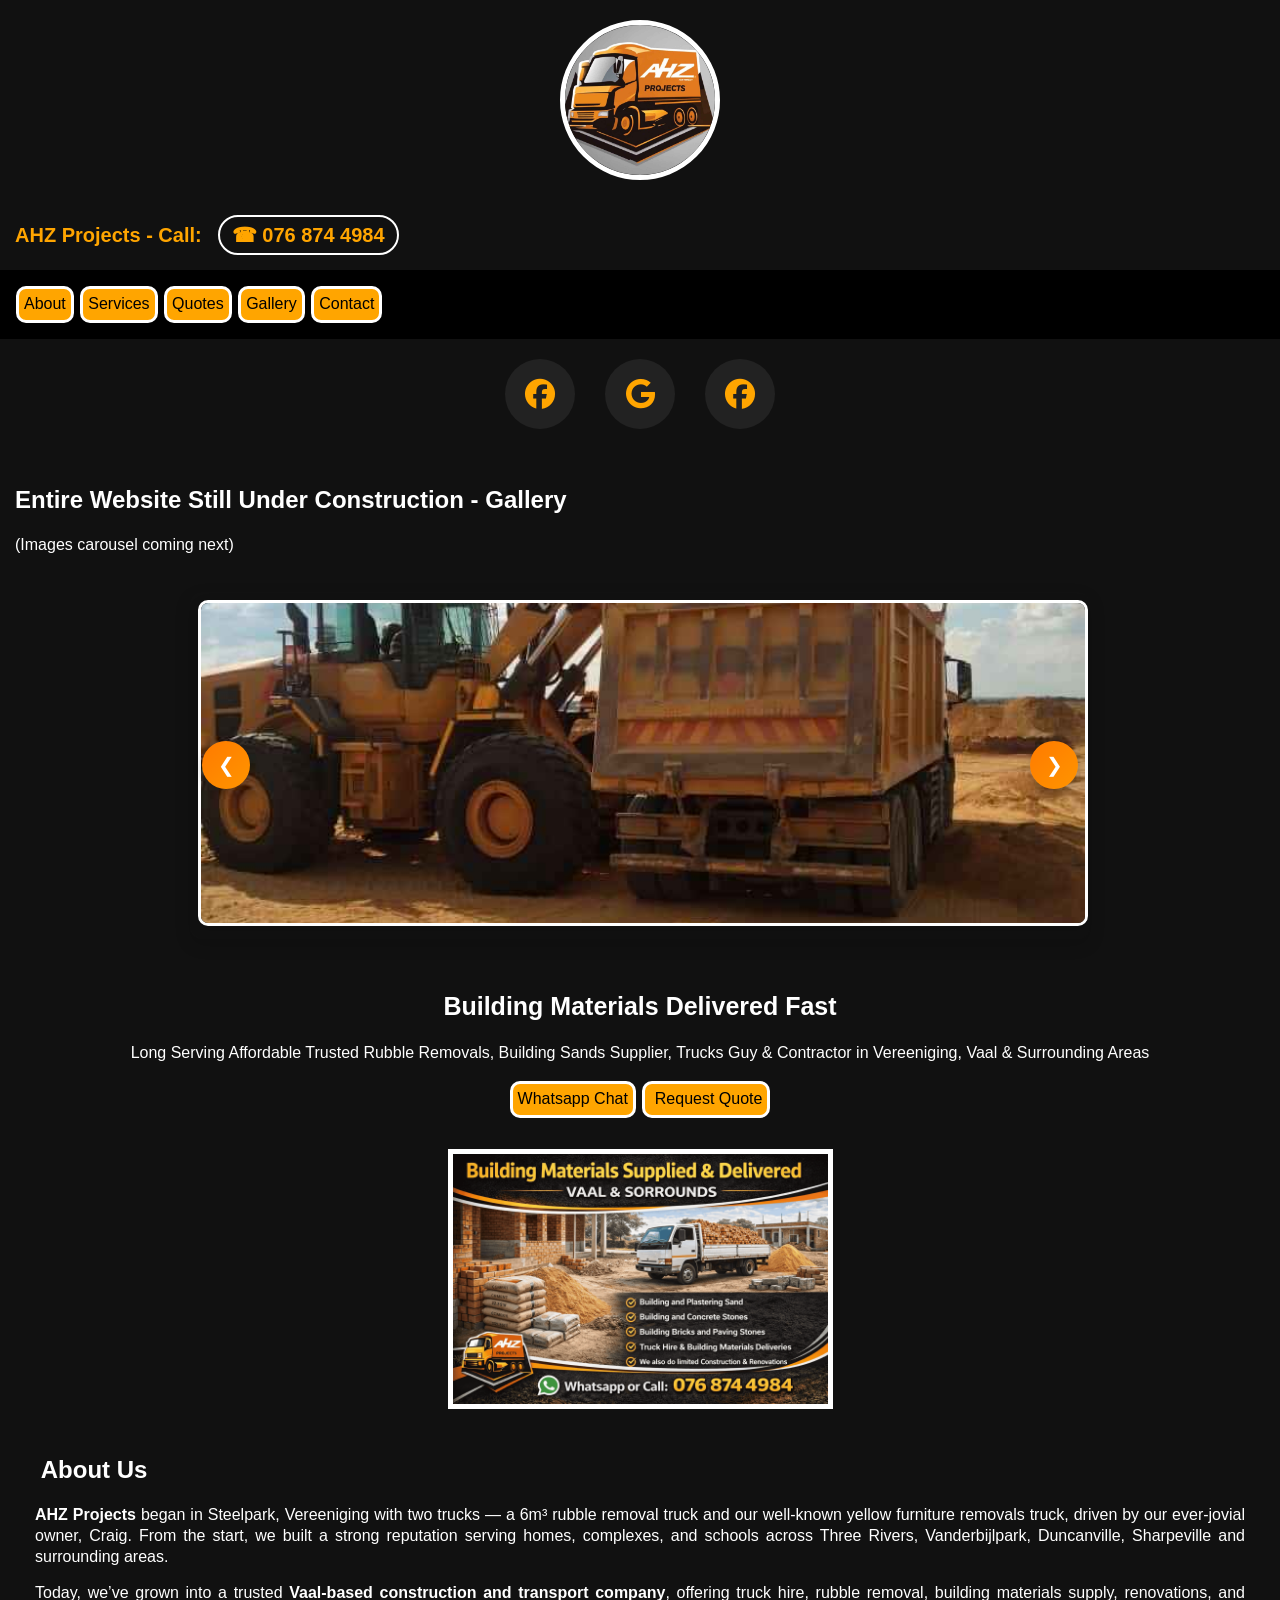
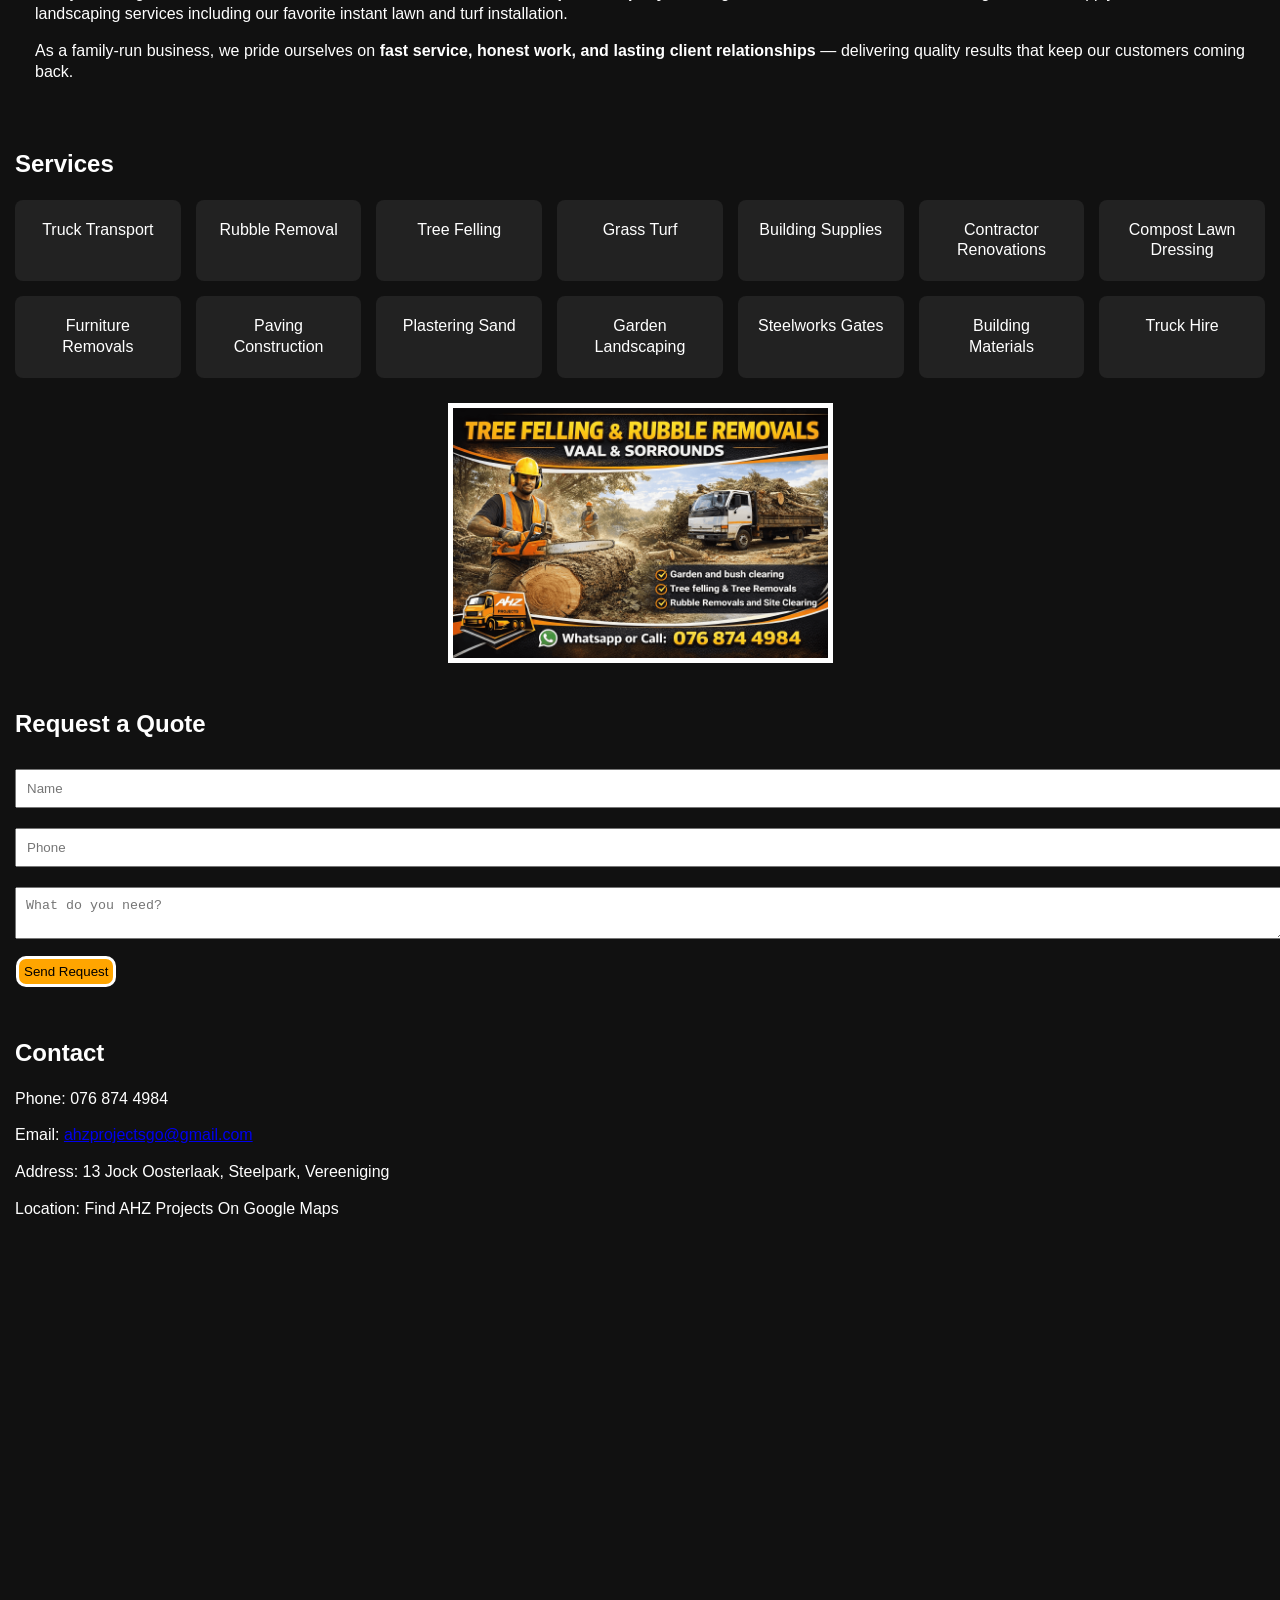
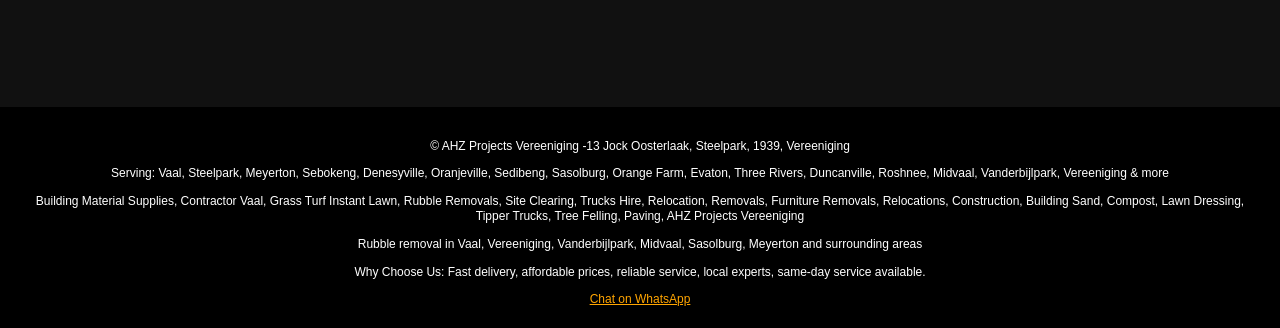
==== commit df23a5df: "Update index.html" ====
--- a/index.html
+++ b/index.html
@@ -169,11 +169,11 @@
 
 <section id="about" class="section">
 <h2><i class="fas fa-building"></i> About Us</h2>
-<p><strong class="btn">AHZ Projects</strong> began in Steelpark, Vereeniging with two trucks — a 6m³ rubble removal truck and our well-known yellow furniture removals truck, driven by our ever-jovial owner, Craig. From the start, we built a strong reputation serving homes, complexes, and schools across Three Rivers, Vanderbijlpark, Duncanville, Sharpeville and surrounding areas.</p>
-
-<p>Today, we’ve grown into a trusted <strong class="btn" >Vaal-based construction and transport company</strong>, offering truck hire, rubble removal, building materials supply, renovations, and landscaping services including our favorite instant lawn and turf installation.</p>
-
-<p>As a family-run business, we pride ourselves on <strong class="btn">fast service, honest work, and lasting client relationships</strong> — delivering quality results that keep our customers coming back.</p>
+<p><strong>AHZ Projects</strong> began in Steelpark, Vereeniging with two trucks — a 6m³ rubble removal truck and our well-known yellow furniture removals truck, driven by our ever-jovial owner, Craig. From the start, we built a strong reputation serving homes, complexes, and schools across Three Rivers, Vanderbijlpark, Duncanville, Sharpeville and surrounding areas.</p>
+
+<p>Today, we’ve grown into a trusted <strong >Vaal-based construction and transport company</strong>, offering truck hire, rubble removal, building materials supply, renovations, and landscaping services including our favorite instant lawn and turf installation.</p>
+
+<p>As a family-run business, we pride ourselves on <strong>fast service, honest work, and lasting client relationships</strong> — delivering quality results that keep our customers coming back.</p>
 </section>
 
 <section id="services" class="section">
